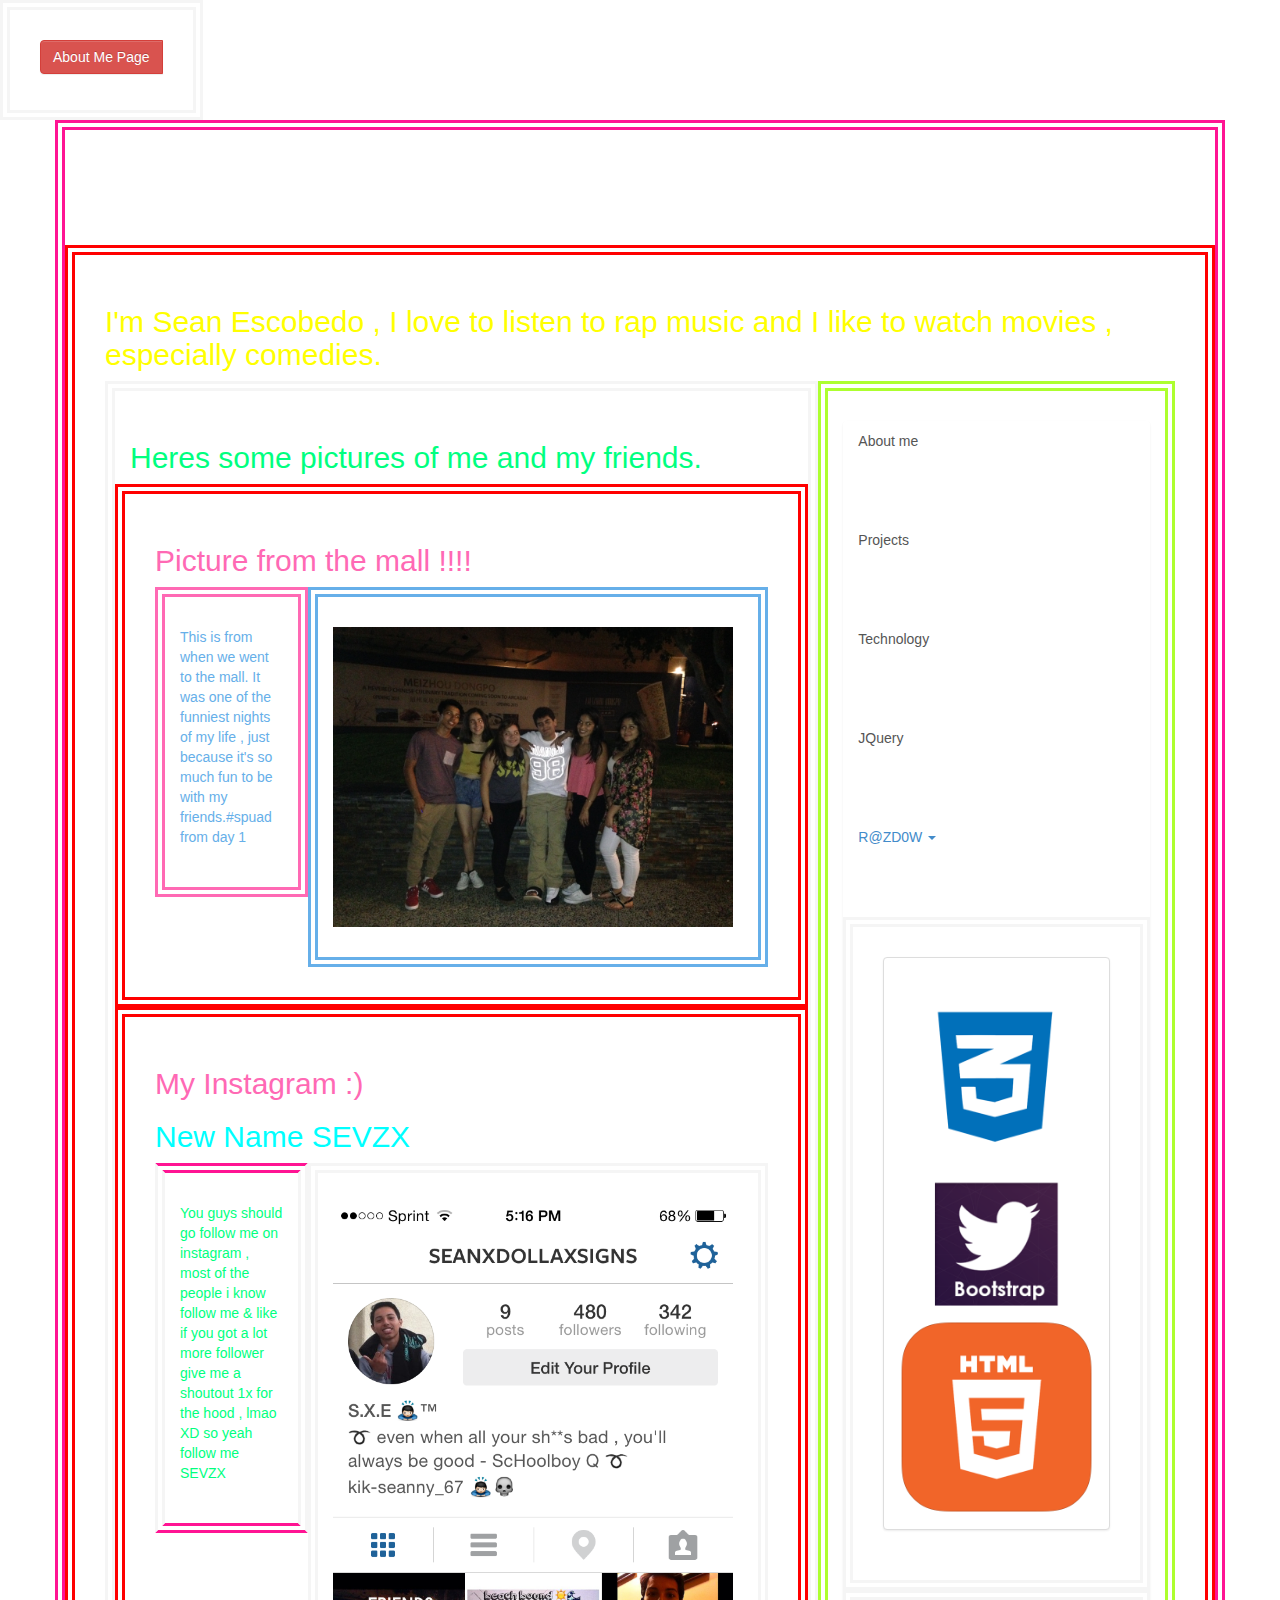
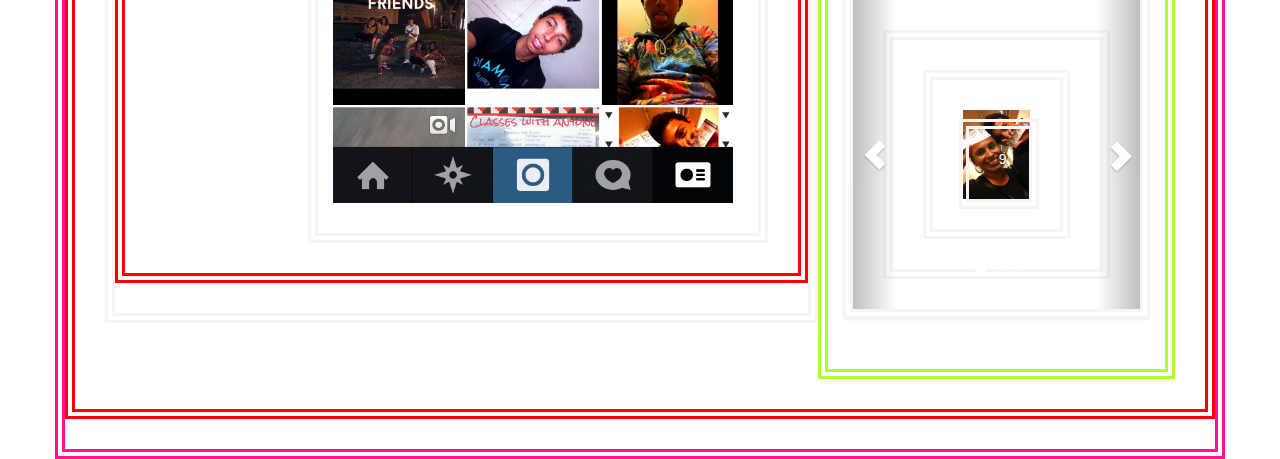
==== index.html @ 5ec5fb1a "omg \" ====
<!DOCTYPE html>
<!--
To change this license header, choose License Headers in Project Properties.
To change this template file, choose Tools | Templates
and open the template in the editor.
-->
<html>
    <head>
        <title>About me</title>
        <meta charset="UTF-8">
        <meta name="viewport" content="width=device-width, initial-scale=1.0">
        <link type="text/css" rel="stylesheet" href="css/bootstrap-theme.css">
        <link type="text/css" rel="stylesheet" href="css/bootstrap.css">
    <link type="text/css" rel="stylesheet" href="css/custom-style.css">
    <script src="//ajax.googleapis.com/ajax/libs/jquery/2.1.3/jquery.min.js"></script> 
    </head>
    <body id="index">
        <!-- Split button -->
<div class="btn-group">
  <button type="button" class="btn btn-danger">About Me Page</button>
  <br />
  <br />

</div>
        <div class="container">
            <h1 class="uppercase">ABOUT ME</h1>
            <div class="row">
                <h2 id="h2i">I'm Sean Escobedo , I love to listen to rap music and 
                    I like to watch movies , especially comedies.</h2>
                <div class="col-xs-8">
                    <h2 id="pi">Heres some pictures of me and my friends.</h2>
                    <div class="row">
                        <h2 id="h2ii">Picture from the mall !!!!</h2>
                        <div id="bk" class="col-xs-3">
                            <p id="iblue">This is from when we went to the mall.
                            It was one of the funniest nights of my life ,
                            just because it's so much fun to be with my 
                            friends.#spuad from day 1</p>
                        </div>
                        <div id="lk" class="col-xs-9">
                           <img src="images2/mall.pic.JPG" alt=""/>
                        </div>
                    </div>
                    <div class="row">
                        <h2 id="p2i">My Instagram :)</h2>
                        <h2 id="name">New Name SEVZX</h2>
                        <div class="col-xs-3">
                            <p id="insta"> You guys should go follow me on instagram
                               , most of the people i know follow me 
                               & like if you got a lot more follower give me
                               a shoutout 1x for the hood , lmao XD so yeah
                               follow me SEVZX</p>
                        </div>
                        <div class="col-xs-9">
                           <img src="images2/insta.scrn.PNG" alt=""/>
           
                        </div>
                    </div>
                </div>
                <div id="diff" class="col-xs-4">
                    <nav class="list-group">
                     <a class="list-group-item" href="index.html">About me</a>
                     <br />
                     <br />
                     <br />
                     <a class="list-group-item" href="projects.html">Projects</a>
                     <br />
                     <br />
                     <br />
                     <a class="list-group-item" href="technology.html">Technology</a>
                     <br />
                     <br />
                     <br />
                     <a class="list-group-item" href="jquery.html">JQuery</a>
                     <br />
                     <br />
                     <br />
                     <ul class="nav nav-pills">
  
                  <li role="presentation" class="dropdown">
                    <a class="dropdown-toggle" data-toggle="dropdown" href="#" role="button" aria-expanded="false">
                      R@ZD0W <span class="caret"></span>
                    </a>
                    <ul class="dropdown-menu" role="menu">
                      <li><a href="https://www.youtube.com/watch?v=4KdZ96XYTrk">Link</a></li>
                      <li class="divider"></li>
                      <li><a href="https://www.youtube.com/user/speedyw03">Link</a></li>
                      <li class="divider"></li>
                      <li><a href="https://www.youtube.com/user/VanossGaming">Link</a></li>
                      <li class="divider"></li>
                      <li><a href="https://www.youtube.com/watch?v=VMeirNg87AY">Link</a></li>
                      <li class="divider"></li>
                      <li><a href="https://www.youtube.com/watch?v=sr8UQpdKy-k">Link</a></li>
                    </ul>
                  </li>
                </ul>
                     <br />
                     <br />
                     <br />
                     <div>
                     <a href="#" class="thumbnail">
                         <img src="images2/icon-skills-css3-x2.png" alt=""/>
                         <img src="images2/bootstrap-logo.png" alt=""/>
                         <img src="images2/blog-html-5.png" alt=""/>
                     </a>
                     </div>
                        <div id="carousel-example-generic" class="carousel slide img-responsive" data-ride="carousel">
                           <ol class="carousel-indicators">
                               <li data-target="#carousel-example-generic" data-slide-to="0" class="active"></li>
                               <li data-target="#carousel-example-generic" data-slide-to="1"></li>
                               <li data-target="#carousel-example-generic" data-slide-to="2"></li>
                           </ol>
                           <div class="carousel-inner">
                               <div class="item active">
                                   <img id="mom" src="images2/mom.JPG" alt="Resposive image">
                                   <div class="carousel-caption noBorder">
9
                                   </div>
                               </div>
                               <div class="item noBorder">
                                   <img id="fault" src="images2/fault in our stars.JPG" alt="Responsive image">
                                   <div class="carousel-caption noBorder">
                                       
                                   </div>
                               </div>
                           </div>
                           <a class="left carousel-control" href="#carousel-example-generic" role="button" data-slide="prev">
                               <span class="glyphicon glyphicon-chevron-left"></span>
                           </a>
                           <a class="right carousel-control" href="#carousel-example-generic" role="button" data-slide="next">
                               <span class="glyphicon glyphicon-chevron-right"></span>
                           </a>
                       </div>
                    </nav>
                </div>
            </div>    
        </div>
        <script src="http://ajax.googleapis.com/ajax/libs/jquery/1.11.0/jquery.min.js"></script>
       <script src="js/bootstrap.min.js"></script>
       <!-- music file -->
       <!-- SCM Music Player http://scmplayer.net -->
<script type="text/javascript" src="http://scmplayer.net/script.js" 
data-config="{'skin':'http://static.tumblr.com/su8juwr/2O9mqofyk/galaxia.css','volume':34,'autoplay':true,'shuffle':true,'repeat':1,'placement':'bottom','showplaylist':false,'playlist':[{'title':'ScHoolboy Q - Studio','url':'http://youtu.be/nBzLvglLEu4'},{'title':'Eminem - The Real Slim Shady','url':'http://youtu.be/l7KEuKKuuas'},{'title':'Eminem - Ass Like That','url':'http://youtu.be/LdF5Cumi2PI'},{'title':'Eminem - Beautiful ','url':'http://youtu.be/9uXbti9Jlag'},{'title':'Eminem - When Im Gone ','url':'http://youtu.be/SLbuUQ-RNGg'},{'title':'Eminem - Toy Soldier','url':'http://youtu.be/kAZykCSVF40?list=RDSLbuUQ-RNGg'},{'title':'Eminem - Without Me','url':'http://youtu.be/ZX5d4iWKBoA'},{'title':'Kid Ink - Body Language','url':'http://youtu.be/_Ht6gSClAzo'},{'title':'Kendrick Lamar - M.A.A.D. City ','url':'http://youtu.be/10yrPDf92hY'},{'title':'Kendrick Lamar - Money Trees','url':'http://youtu.be/NtxmnBQmfZs'},{'title':'Kendrick Lamar - Poetic Justice','url':'http://youtu.be/yh46gH0S9Mc'},{'title':'Swimming Pools - Kendrick Lamar ','url':'http://youtu.be/zt0hLBF0rN8'},{'title':'Frank Ocean- Thinking About you ','url':'http://youtu.be/dKcozRG0bIk'},{'title':'J. Cole ft. TLC - Crooked Smile','url':'http://youtu.be/eCxaXqwRhvw'}]}" ></script>
<!-- SCM Music Player script end -->
    </body>
</html>
---- css/custom-style.css ----
div{
    border-style: double;
    border-width: 10px;
    padding: 30px;
    border-color: whitesmoke;
}
/*my boarder color*/
h1{
    color: white;
}
/*color i had for all my h1s*/
h2{
    color: deeppink;
}
/*color i had for all my h2s*/
.container{
    border-color: deeppink;
}
/*other boarder color for the container*/
.row{
    border-color: red;
}
/* boarder color for all rows on all pages*/
.list-group-item{
    border: 0;
}
#projects{
/*    border-color deeppink*/
    background-image: url(http://b68389.medialib.glogster.com/media/8ea5a3ea68d4305ad02c946510f0674e579eeacbcd5665e33632c33205ec0137/moving-backgrounds-1.gif);
    background-size: cover;
}
/*Alex did that last comment lol*/
/*made a gif my background for all my pages*/
img {
    width: 400px;
    height: auto;
}
/*made an image this size*/
.uppercase {
    text-transform: uppercase;
    font-size: 50px;
}
/*forgot why i did this tbh*/
#tech{
   background-image: url(http://fc08.deviantart.net/fs71/f/2014/025/f/a/simple_animated_flashing_background_gif_by_jssanda-d58kspb.gif);
    background-size: cover;
}
/*technology background*/
#index{
    background-image: url(http://i436.photobucket.com/albums/qq86/DaT_69eR/DEZ%20PiiX/scattered-flashing-dots-1266.gif);
    background-size: cover;
}
/*index background*/
p{
    color: white;
}
/*made every p white at first*/
#pic{
    height: 260px;
    width: auto;
}
/*started to use a lot of ids from here on*/
#hh{
    color: orangered;
}
#blueh{
    color: #a6e1ec;
}
#yasss{
    color: yellow;
}
#cs{
    color: skyblue;
}
#boot{
    color: magenta;
}
#pcss{
    color: skyblue;
}
#phtml{
    color: orangered;
}
#pboot{
    color: magenta;
}
#h2i{
    color:  #ff0;
}
#pi{
    color: springgreen;
}
#h2ii{
    color: hotpink;
}
#iblue{
    color: #66afe9;
}
#p2i{
    color: hotpink;
}
#name{
    color: aqua;
}
#insta{
    color: springgreen;
}
/*see what i mean a lot*/
#diff{
    border-color: greenyellow;
}
#bk{
    border-color: hotpink;
}
#lk{
    border-color: #66afe9;
}
#hu7{
    color: aquamarine;
}
#hg6{
    color: chartreuse;
}
#ok9{
    color: darkorange;
}
#sd4{
    border-color: yellow;
}
#mby5{
    border-color: deepskyblue;
}
#hjk8{
    color: red;
}
#lol8{
    color: violet;
}
#gu7{
    color: deepskyblue;
}
#er56{
    border-color: blue;
}
#et9o{
    border-color: blue;
}
#vu50{
    border-color: violet;
}
#was{
    border-color: violet;
}
#asd4{
    color: blue;
}
#bloo{
    color: yellowgreen;
}
#bick{
    border-color: green;
}
#yoi{
    border-color: greenyellow;
}
#ijk{
    border-color: greenyellow;
}
#omfg{
    color: yellowgreen;
}
#tu21{
    color: crimson;
}
#fuy{
    color: #a6e1ec;
}
#kol{
    border-bottom-color: aqua;
    border-left-color: orange;
    border-top-color: hotpink;
    border-right-color: lightgreen;
}
#uom{
    border-color: purple;
}
#java{
    color: red;
}
#jav{
    color: red;
}
#melj{
    color: lawngreen;
}
#meljs{
    color: lawngreen;
}
#mjp{
    height: 370px;
}
#vid{
    width: 300px;
    height: 150px;
}
/*color for text*/
p{
    color:deepskyblue;
}
//another color command for a border\\
#bord{
    border-bottom-color: whitesmoke;
    border-left-color: deepskyblue;
    border-top-color: whitesmoke;
    border-right-color: deepskyblue;
}
h2{
    color: deeppink;
}
/*flippers container*/
.flip-container {
	perspective: 1000;
}
	/* flip the pane when hovered */
	.flip-container:hover .flipper, .flip-container.hover .flipper {
		transform: rotateY(180deg);
	}
/* to make it have no border*/
.flip-container, .front, .back {
 border-style: none;	
}

/*the command that makes your picture or text flip around*/
.flipper {
	transition: 0.6s;
	transform-style: preserve-3d;
       border-style: none;
	position: relative;
}

/*making the back not show up on the front and viceversa for front*/
.front, .back {
	backface-visibility: hidden;
	position: absolute;
	top: 0;
	left: 0;
}

/* front side of the flipper */
.front {
	z-index: 2;
	transform: rotateY(0deg);
        padding: 0px;
}

/* back side of the flipper*/
.back {
	transform: rotateY(180deg);
        width: 190px;
}
/*my custom cursor*/
html {
cursor: url('../devil.ico'), default;
}
/*picture agjustment id tag*/
#Q {
   height: 120px;
   width: auto;
}
/*you can make different size collims*/
.col-xs-3{
    border-bottom-color: deeppink;
    border-left-color: whitesmoke;
    border-top-color: deeppink;
    border-right-color: whitesmoke;
    
}
h3{
    color: deepskyblue;
}
#hoo {
   height: 220px;
   width: auto;
   padding-left: 360px;
} 
/*lets the user drag a certain item around the whole html*/
#draggable {
width: 0px; height: 0px; padding: 0px; 
}
/*id to change the colors of the border*/
#rell{
    border-left-color: deepskyblue;
    border-bottom-color: whitesmoke;
    border-right-color: deepskyblue;
    border-top-color: whitesmoke;
}
/*this is how the background video plays*/
video#bgvid {
position: fixed; right: 0; bottom: 0;
min-width: 100%; min-height: 100%;
width: auto; height: auto; z-index: -100;
background: url(polina.jpg) repeat;
background-size: cover;
}

#animateList li a {
    cursor: pointer;
    transition: padding-left 250ms ease-out;
    /* trans pattern:  property duration timingMethod delay */
}

#animateList li a:hover {
    padding-left: 20px;
}
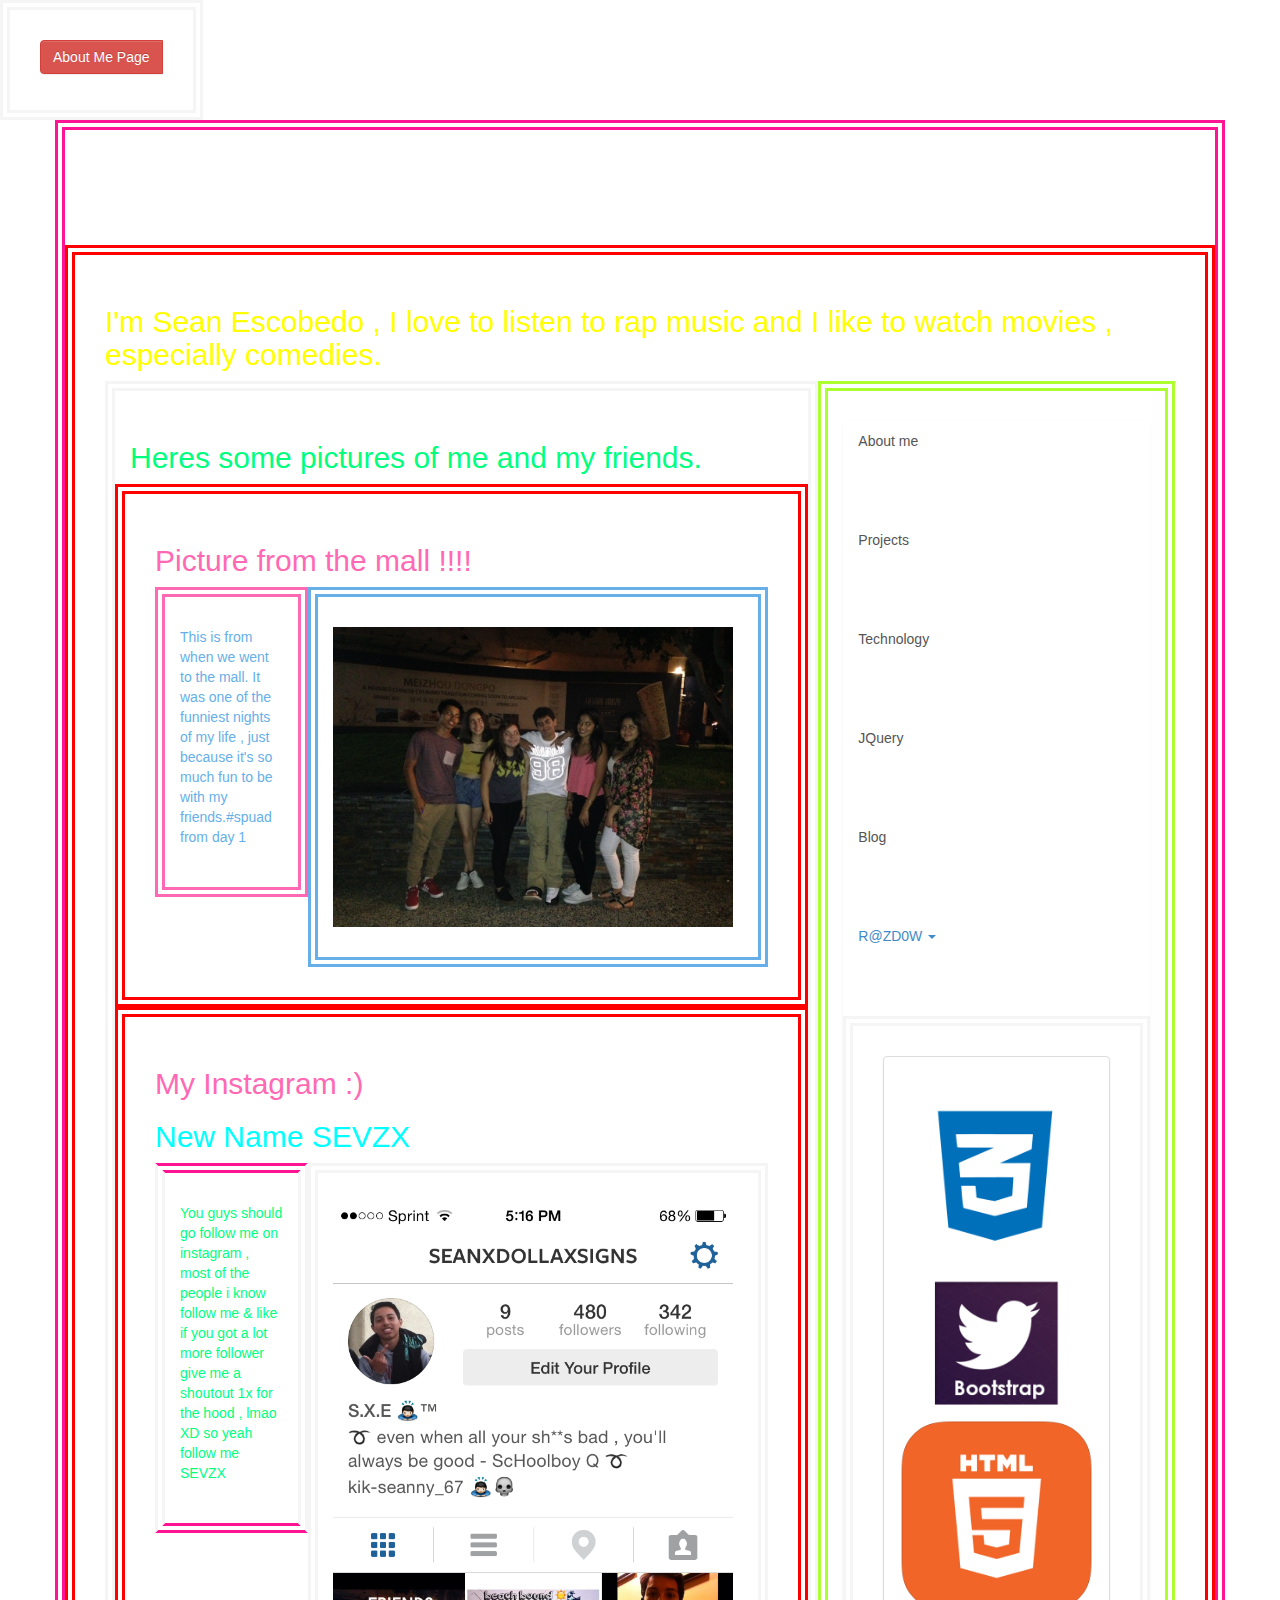
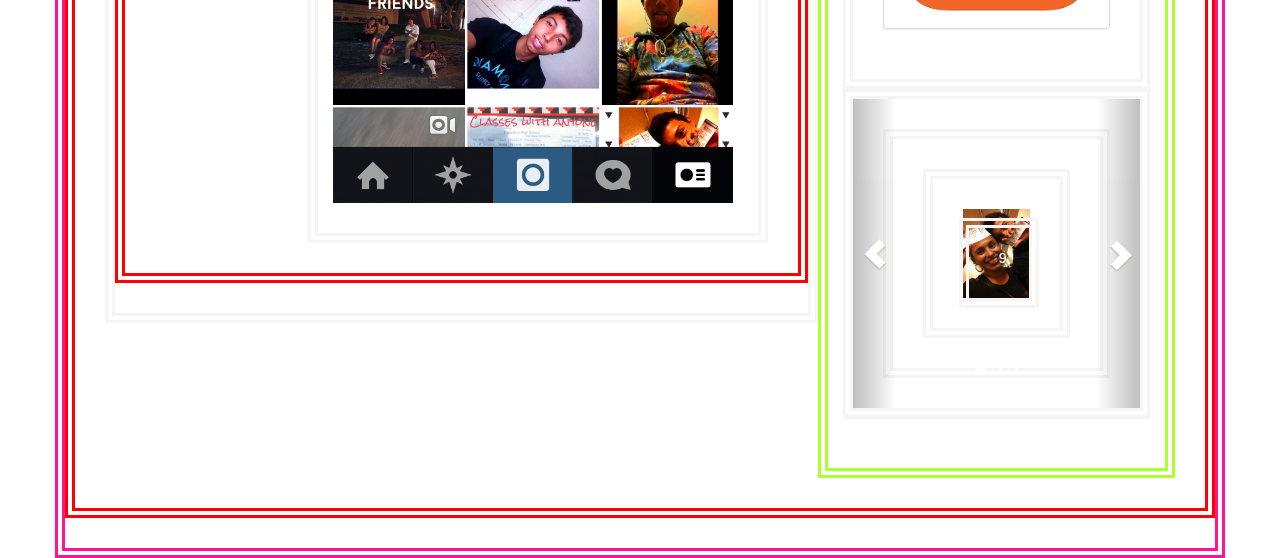
==== commit 0b7fd15c: "uggggghhhhh" ====
--- a/index.html
+++ b/index.html
@@ -75,6 +75,10 @@
                      <br />
                      <br />
                      <br />
+                     <a class="list-group-item" href="index.php">Blog</a>
+                     <br />
+                     <br />
+                     <br />
                      <ul class="nav nav-pills">
   
                   <li role="presentation" class="dropdown">
--- a/css/custom-style.css
+++ b/css/custom-style.css
@@ -311,4 +311,8 @@
 
 #animateList li a:hover {
     padding-left: 20px;
-}+}
+
+.post {
+    color: aqua;
+}
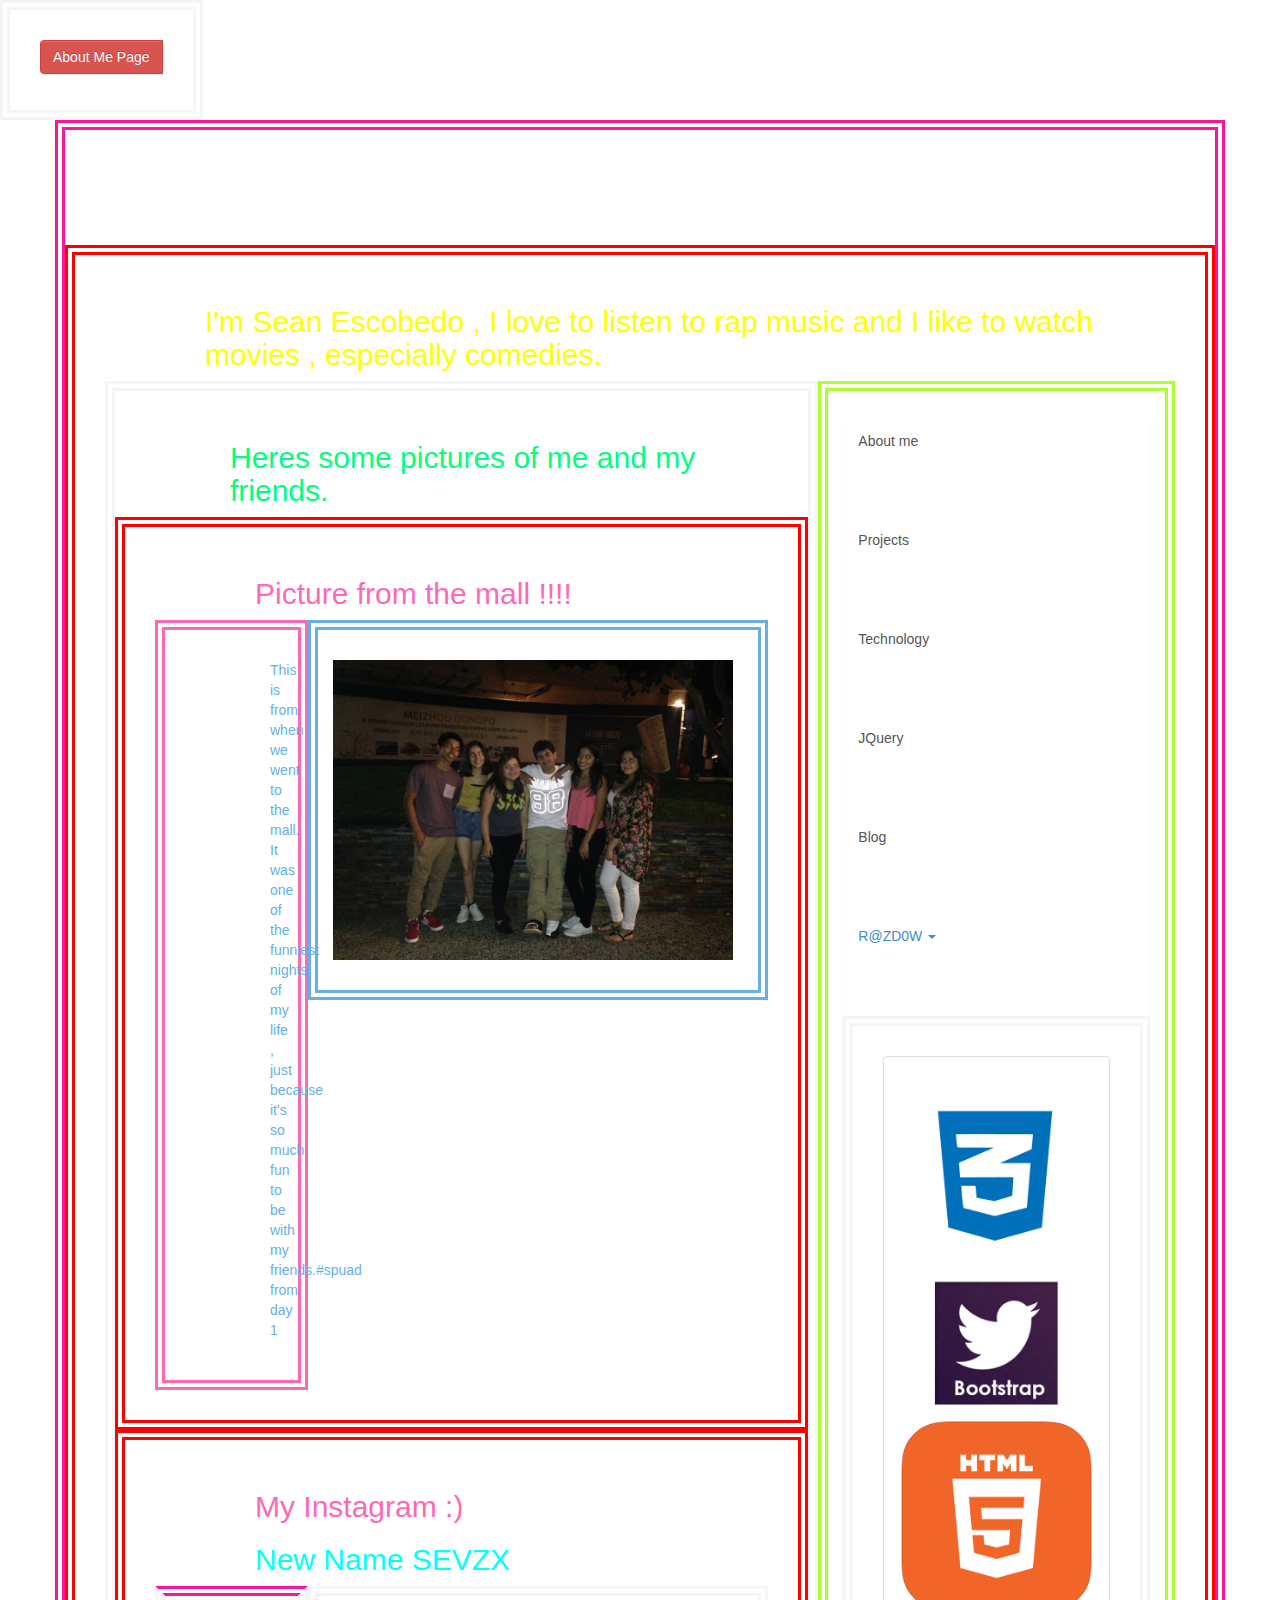
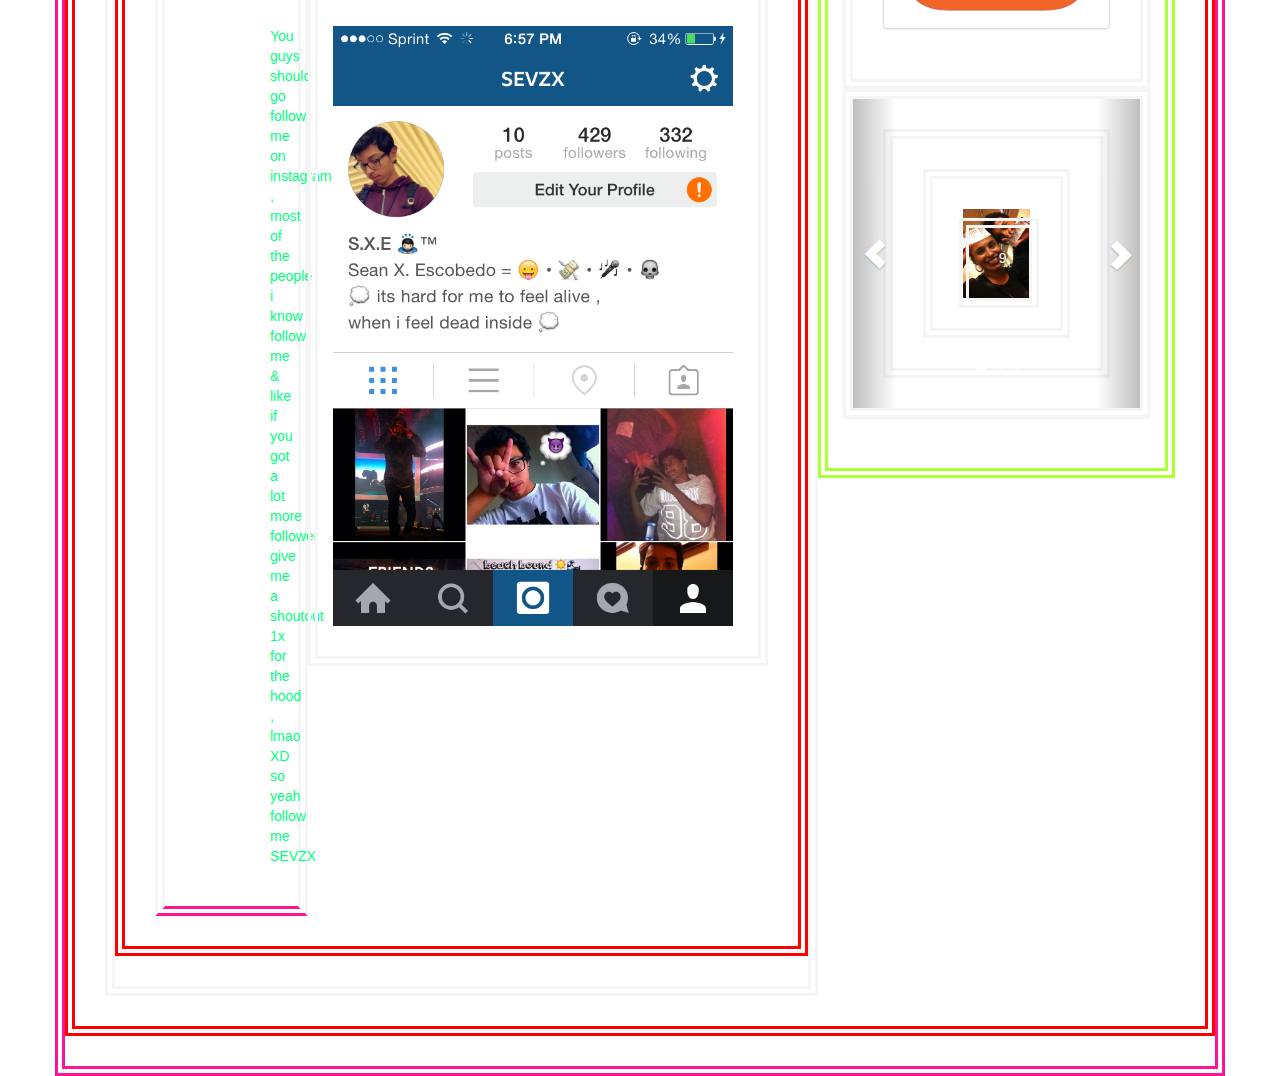
==== commit 4ee6f43d: "yassss finished hahah" ====
--- a/index.html
+++ b/index.html
@@ -52,7 +52,7 @@
                                follow me SEVZX</p>
                         </div>
                         <div class="col-xs-9">
-                           <img src="images2/insta.scrn.PNG" alt=""/>
+                           <img src="images2/insta.PNG" alt=""/>
            
                         </div>
                     </div>
--- a/css/custom-style.css
+++ b/css/custom-style.css
@@ -1,4 +1,4 @@
-                                                                                                                                                                                                                                                                                                                                                                                                                                                        div{
+div{
     border-style: double;
     border-width: 10px;
     padding: 30px;
@@ -11,6 +11,7 @@
 /*color i had for all my h1s*/
 h2{
     color: deeppink;
+    padding-left: 100px;
 }
 /*color i had for all my h2s*/
 .container{
@@ -53,6 +54,7 @@
 /*index background*/
 p{
     color: white;
+    padding-left: 90px;
 }
 /*made every p white at first*/
 #pic{
@@ -314,5 +316,12 @@
 }
 
 .post {
-    color: aqua;
-}
+    padding: 0px;
+    margin-left: 700px;
+    margin-right: 700px;
+}
+/*the website overall background*/
+#blog{
+    background-image: url(http://www.sfedfund.org/images/sftr/A.%20Larrimore.jpg);
+    background-size: cover;
+}